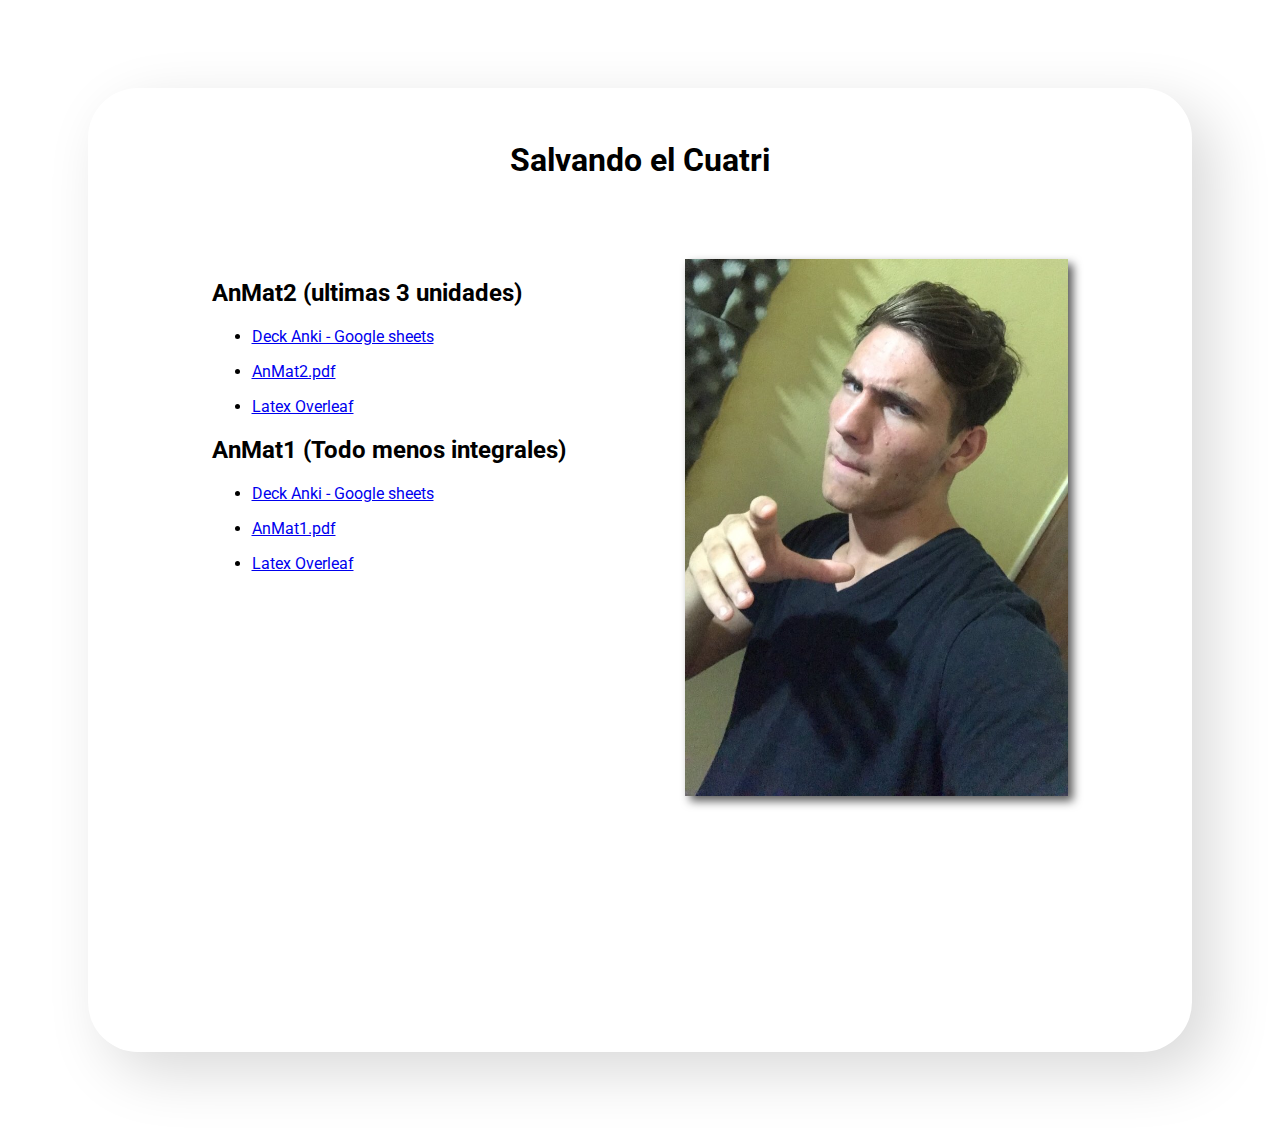
==== index.html @ 86dd3527 "First commit" ====
<!DOCTYPE html>
<html>
  <head>
    <meta charset="utf-8">
    <meta name="viewport" content="width=device-width">
    <title>Salvando el Cuatri</title>
    <link rel="stylesheet" href="styles.css" type="text/css" media="screen" title="no title" charset="utf-8">
    <link rel="preconnect" href="https://fonts.gstatic.com">
    <link href="https://fonts.googleapis.com/css2?family=Roboto:wght@400;500;700&display=swap" rel="stylesheet">
  </head>
  <body>
    <div class="container">
      <h1 id="aula-virtual-haskell">Salvando el Cuatri</h1>
      <div class="container2">
	<div>
	  
	  <h2>AnMat2 (ultimas 3 unidades)</h2>
	  <ul>
	    
	    <li>
	      <a href="https://docs.google.com/spreadsheets/d/1PBQ8q2Dn6EvR17zh4TVDZyhlA_yz8SgM1R67ud_crdA/edit?usp=sharing">Deck Anki - Google sheets</a>
	    </li>
	    
	    <li>
	      <a href="https://drive.google.com/file/d/1qseHpJbs-TMQB1l48pBHM7xjSVseabHh/view?usp=sharing">AnMat2.pdf</a>
	    </li>
	    
	    <li>
	      <a href="https://www.overleaf.com/read/nktvftzcqfsg">Latex Overleaf</a>
	    </li>
	    
	  </ul>
	  
	  <h2>AnMat1 (Todo menos integrales)</h2>
	  <ul>
	    
	    <li>
	      <a href="https://docs.google.com/spreadsheets/d/1bmzKSfc3gTP4XnnMhIJ9kdt_pgroiaTaRB9gvO46g3k/edit?usp=sharing">Deck Anki - Google sheets</a>
	    </li>
	    
	    <li>
	      <a href="https://drive.google.com/file/d/11kHjplapZz4UsHBX89BkuE6jpORVh20b/view?usp=sharing">AnMat1.pdf</a>
	    </li>
	    
	    <li>
	      <a href="https://www.overleaf.com/read/vbzvtpzchhry">Latex Overleaf</a>
	    </li>
	    
	  </ul>
	  
	</div>
	<div>
	  <img src="gaspi.jpg" alt="Gaspi"/>
	</div>
      </div>
    </div>
  </body>
</html>
---- styles.css ----
body {
    display: flex;
    font-family: 'Roboto', sans-serif;
}

.container {
    flex-direction: column;
    width: 100%;
    align-items: center;
    margin: 5rem;
    min-height: 100vh;
    border-radius: 50px;
    background: #ffffff;
    box-shadow:  20px 20px 60px #d9d9d9,
             -20px -20px 60px #ffffff; 
    padding: 2rem;
}

.container2 {
    margin: 2rem;
    display: flex;
    justify-content: space-around;
    padding: 3rem 0 3rem 0;
}

.container2 div {
    flex-direction: column;
}

h1 {
    text-align: center;
}

img {
    -webkit-filter: drop-shadow(5px 5px 5px #d9d9d9);
    filter: drop-shadow(5px 5px 5px #5a5a5a);
    max-width: 30vw;
    height: auto;
}

li {
    margin: 1rem 0 1rem 0;
}
@media only screen and (max-width: 600px) {
    /*img {display: none;}*/
    .container {
	margin:1rem;
	padding: 1rem;
    }
    .container2 {
	margin:1rem;
	padding: 1rem;
	flex-direction: column;
    }
}
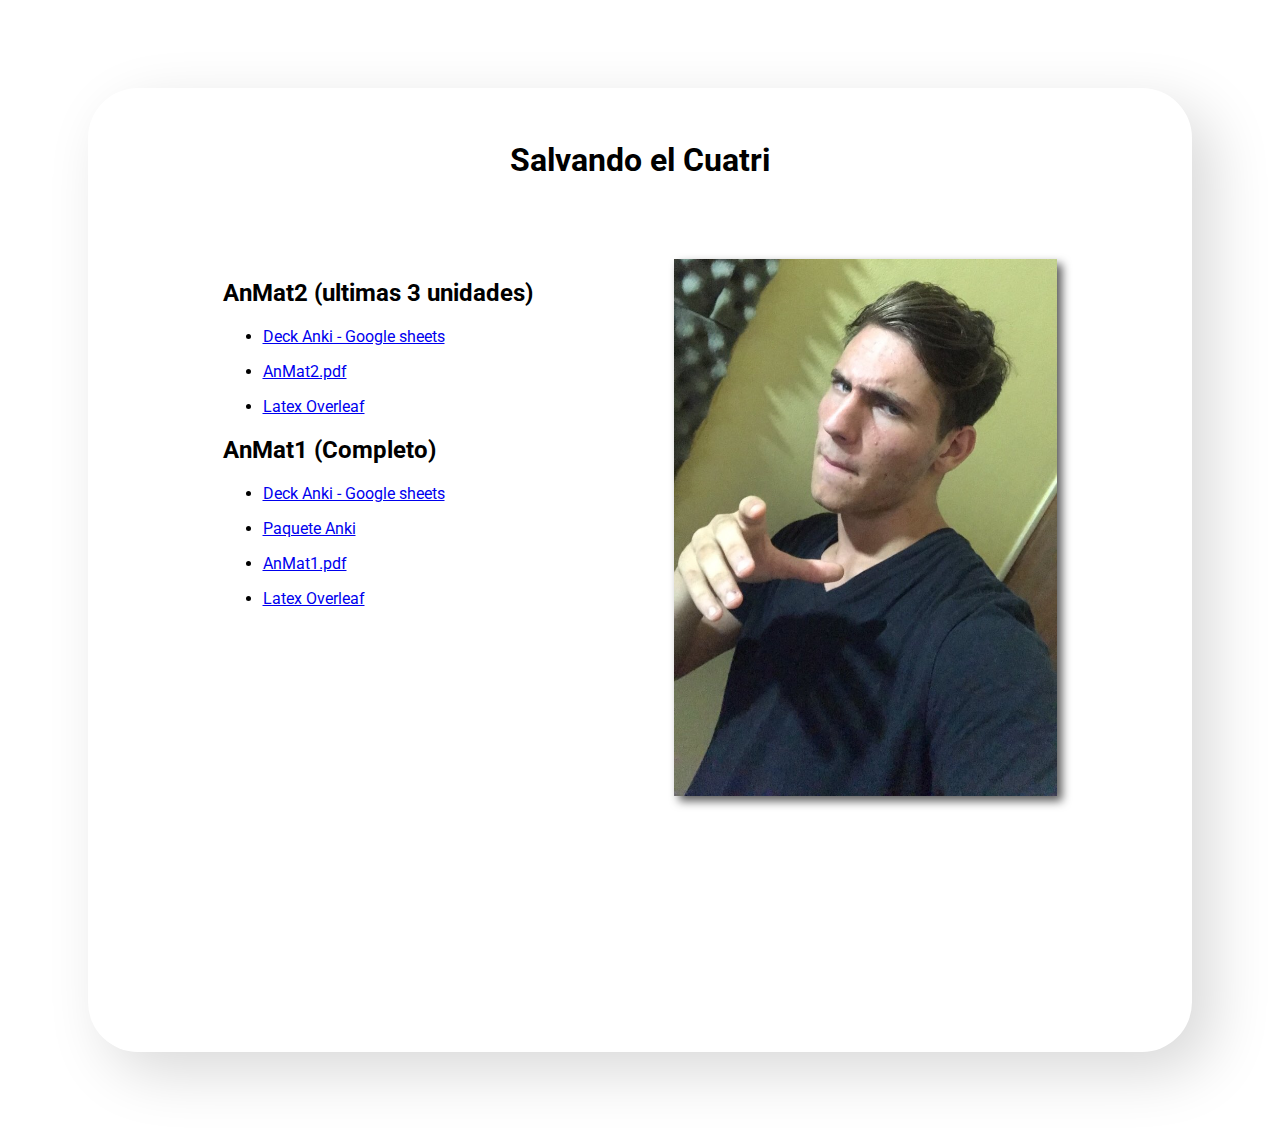
==== commit 5544865f: "Created new html from data" ====
--- a/index.html
+++ b/index.html
@@ -31,11 +31,15 @@
 	    
 	  </ul>
 	  
-	  <h2>AnMat1 (Todo menos integrales)</h2>
+	  <h2>AnMat1 (Completo)</h2>
 	  <ul>
 	    
 	    <li>
 	      <a href="https://docs.google.com/spreadsheets/d/1bmzKSfc3gTP4XnnMhIJ9kdt_pgroiaTaRB9gvO46g3k/edit?usp=sharing">Deck Anki - Google sheets</a>
+	    </li>
+	    
+	    <li>
+	      <a href="https://drive.google.com/file/d/1dkbzM7bakr8QIUMXlMNJ67ksKkYfvtR7/view?usp=sharing">Paquete Anki</a>
 	    </li>
 	    
 	    <li>
